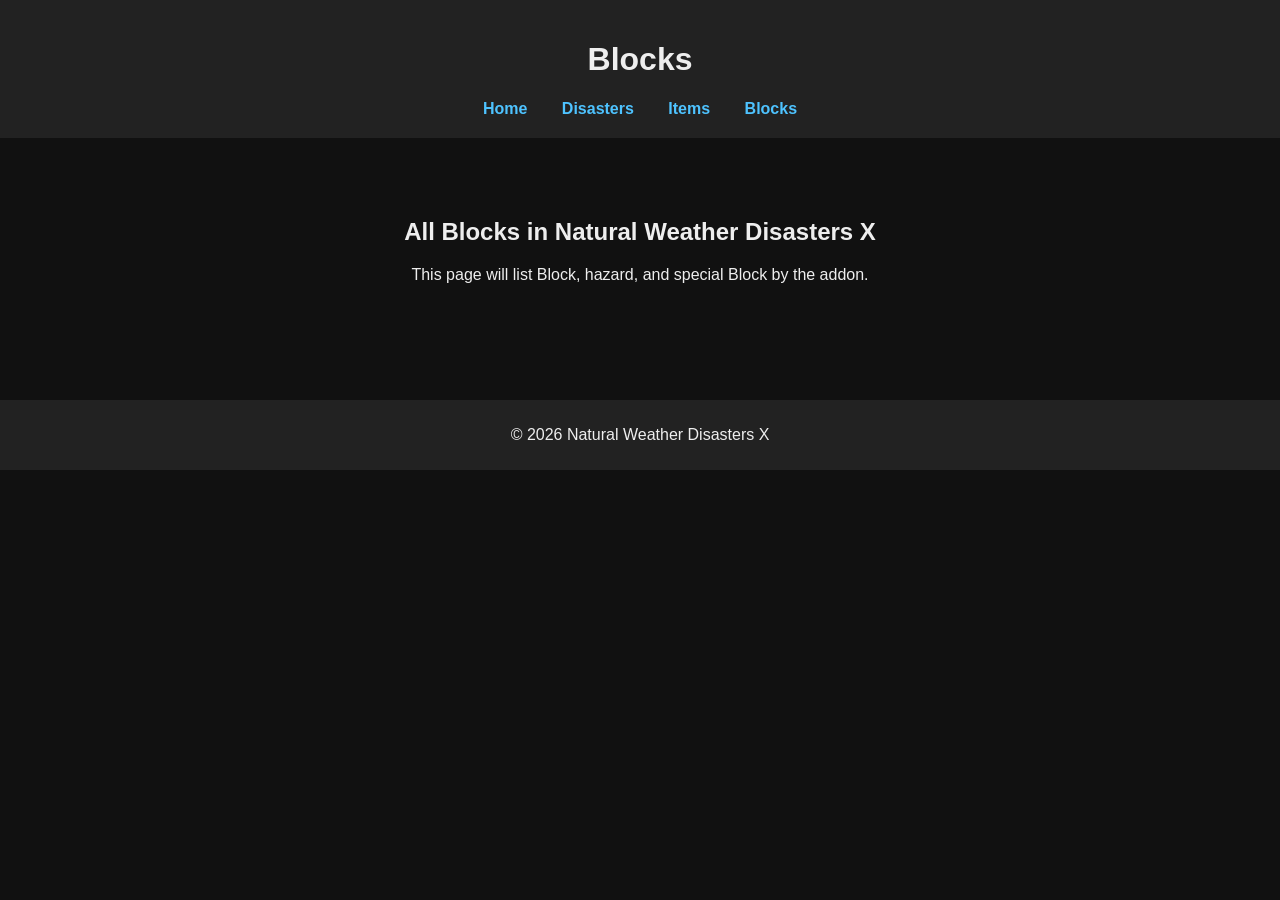
==== docs/blocks.html @ c7ffc91c "Rename entities.html to blocks.html and update content" ====
<!DOCTYPE html>
<html>
<head>
  <title>NWDX Entities</title>
  <link rel="stylesheet" href="css/style.css">
</head>
<body class="blocks">
  <header>
    <h1>Blocks</h1>
    <nav>
      <a href="index.html">Home</a>
      <a href="disasters.html">Disasters</a>
      <a href="items.html">Items</a>
      <a href="blocks.html">Blocks</a>
    </nav>
  </header>

  <main>
    <section class="hero">
      <h2>All Blocks in Natural Weather Disasters X</h2>
      <p>This page will list Block, hazard, and special Block by the addon.</p>
    </section>
  </main>

  <footer>
    <p>© 2026 Natural Weather Disasters X</p>
  </footer>
</body>
</html>
---- docs/css/style.css ----
body {
  margin: 0;
  font-family: Arial, sans-serif;
  background: #111;
  color: #eee;
}

header {
  background: #222;
  padding: 20px;
  text-align: center;
}

nav a {
  color: #4ec3ff;
  margin: 0 15px;
  text-decoration: none;
  font-weight: bold;
}

nav a:hover {
  text-decoration: underline;
}

.hero {
  padding: 60px;
  text-align: center;
}

footer {
  background: #222;
  padding: 10px;
  text-align: center;
  margin-top: 40px;
}
.site-title {
  display: block;
  margin: 20px auto;
  width: 60%;        /* change this number to scale the image */
  max-width: 650px;  /* optional limit */
}
/* CATEGORY COLOR THEMES */

/* Disasters pages */
body.disasters {
  background: #110404; /* dark red */
}

body.disasters header {
  background: #220808;
}

body.disasters footer {
  background: #220808;
}

/* Entities pages */
body.entities {
  background: #041104; /* dark green */
}

body.entities header {
  background: #082208;
}

body.entities footer {
  background: #082208;
}

/* Items pages */
body.items {
  background: #040411; /* dark blue */
}

body.items header {
  background: #080822;
}

body.items footer {
  background: #080822;
}
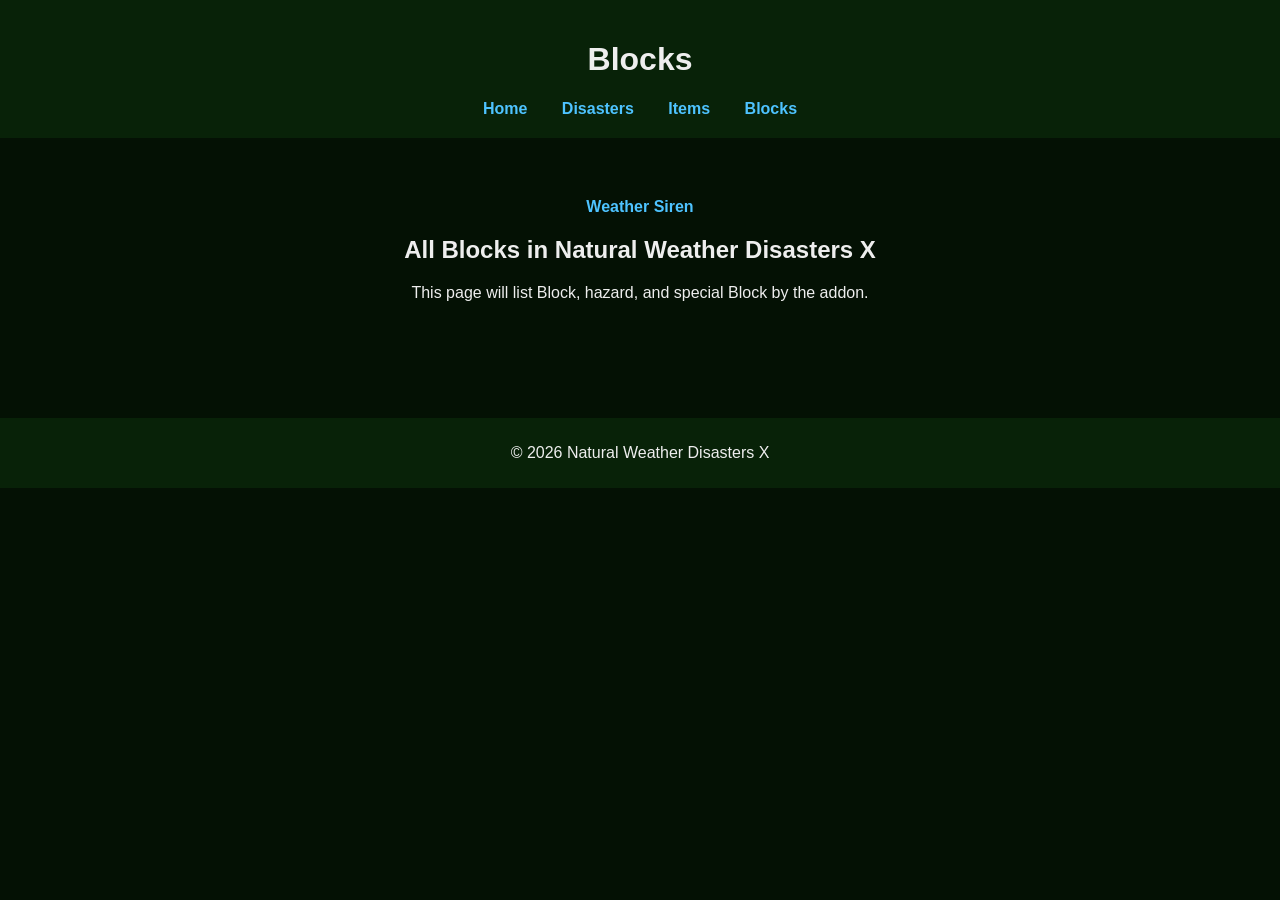
==== commit d9cbcd5b: "Add navigation link to Weather Siren" ====
--- a/docs/blocks.html
+++ b/docs/blocks.html
@@ -17,6 +17,9 @@
 
   <main>
     <section class="hero">
+      <nav>
+      <a href="blocks/weather_siren.html">Weather Siren</a>
+    </nav>
       <h2>All Blocks in Natural Weather Disasters X</h2>
       <p>This page will list Block, hazard, and special Block by the addon.</p>
     </section>
--- a/docs/css/style.css
+++ b/docs/css/style.css
@@ -55,15 +55,15 @@
 }
 
 /* Entities pages */
-body.entities {
+body.blocks {
   background: #041104; /* dark green */
 }
 
-body.entities header {
+body.blocks header {
   background: #082208;
 }
 
-body.entities footer {
+body.blocks footer {
   background: #082208;
 }
 
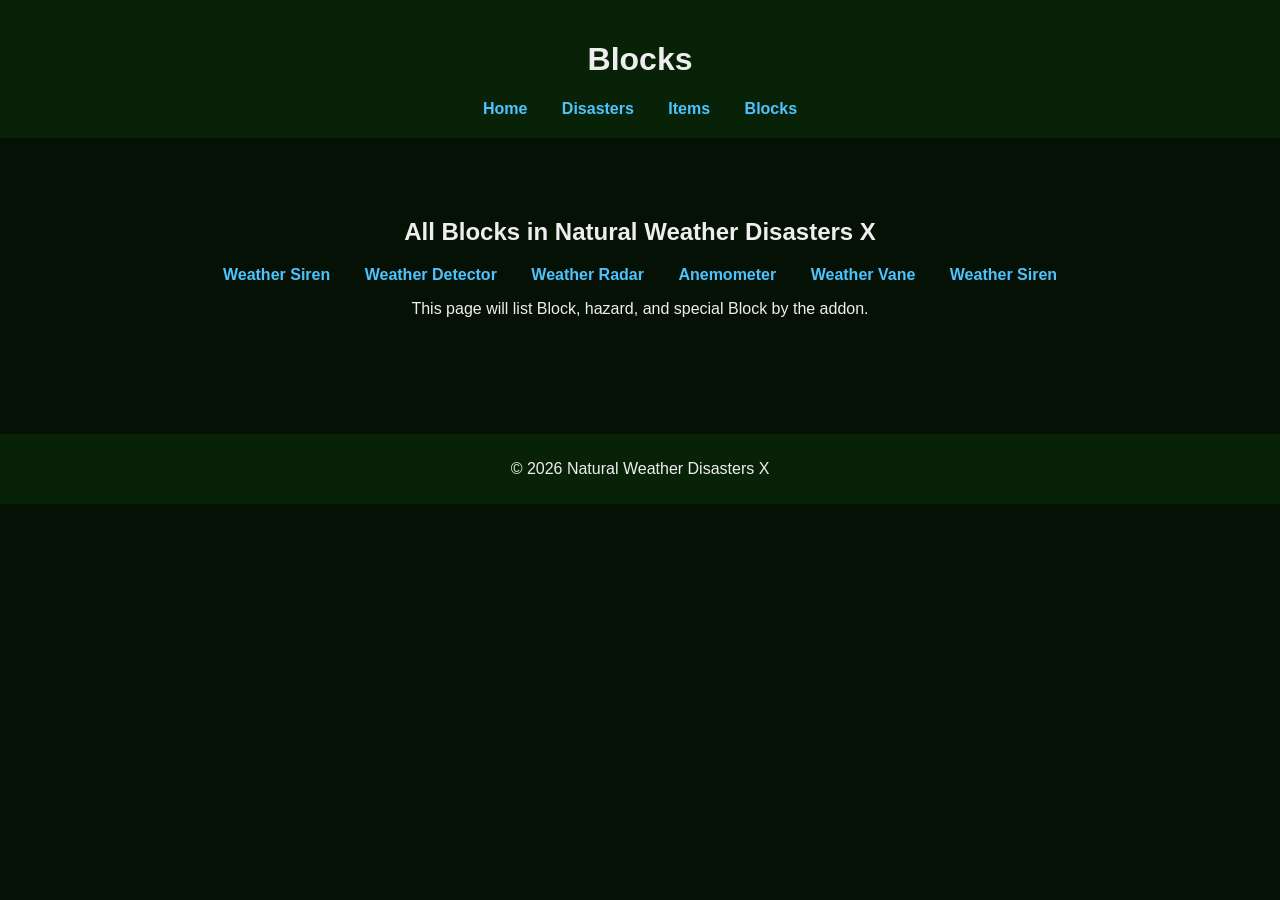
==== commit c7d283fa: "Add navigation links for weather-related blocks Added links for Weather Detector, Weather Radar, Ane" ====
--- a/docs/blocks.html
+++ b/docs/blocks.html
@@ -17,10 +17,15 @@
 
   <main>
     <section class="hero">
+      <h2>All Blocks in Natural Weather Disasters X</h2>
       <nav>
       <a href="blocks/weather_siren.html">Weather Siren</a>
+      <a href="blocks/weather_detector.html">Weather Detector</a>
+      <a href="blocks/weather_radar.html">Weather Radar</a>
+      <a href="blocks/anemometer.html">Anemometer</a>
+      <a href="blocks/weather_vane.html">Weather Vane</a>
+      <a href="blocks/weather_siren.html">Weather Siren</a>
     </nav>
-      <h2>All Blocks in Natural Weather Disasters X</h2>
       <p>This page will list Block, hazard, and special Block by the addon.</p>
     </section>
   </main>
--- a/docs/css/style.css
+++ b/docs/css/style.css
@@ -54,7 +54,7 @@
   background: #220808;
 }
 
-/* Entities pages */
+/* block page style */
 body.blocks {
   background: #041104; /* dark green */
 }
@@ -79,3 +79,24 @@
 body.items footer {
   background: #080822;
 }
+
+/* block pages */
+
+.block-header {
+  display: flex;
+  flex-direction: column;   /* stack vertically */
+  align-items: flex-end;     /* align to the right */
+  margin-right: 20px;
+}
+
+.block-icon {
+  width: 128px;
+  image-rendering: pixelated;
+  margin-top: 10px;          /* spacing under the title */
+}
+
+.recipe-icon {
+  width: 256px;
+  image-rendering: pixelated;
+  margin-top: 10px;          /* spacing under the title */
+}
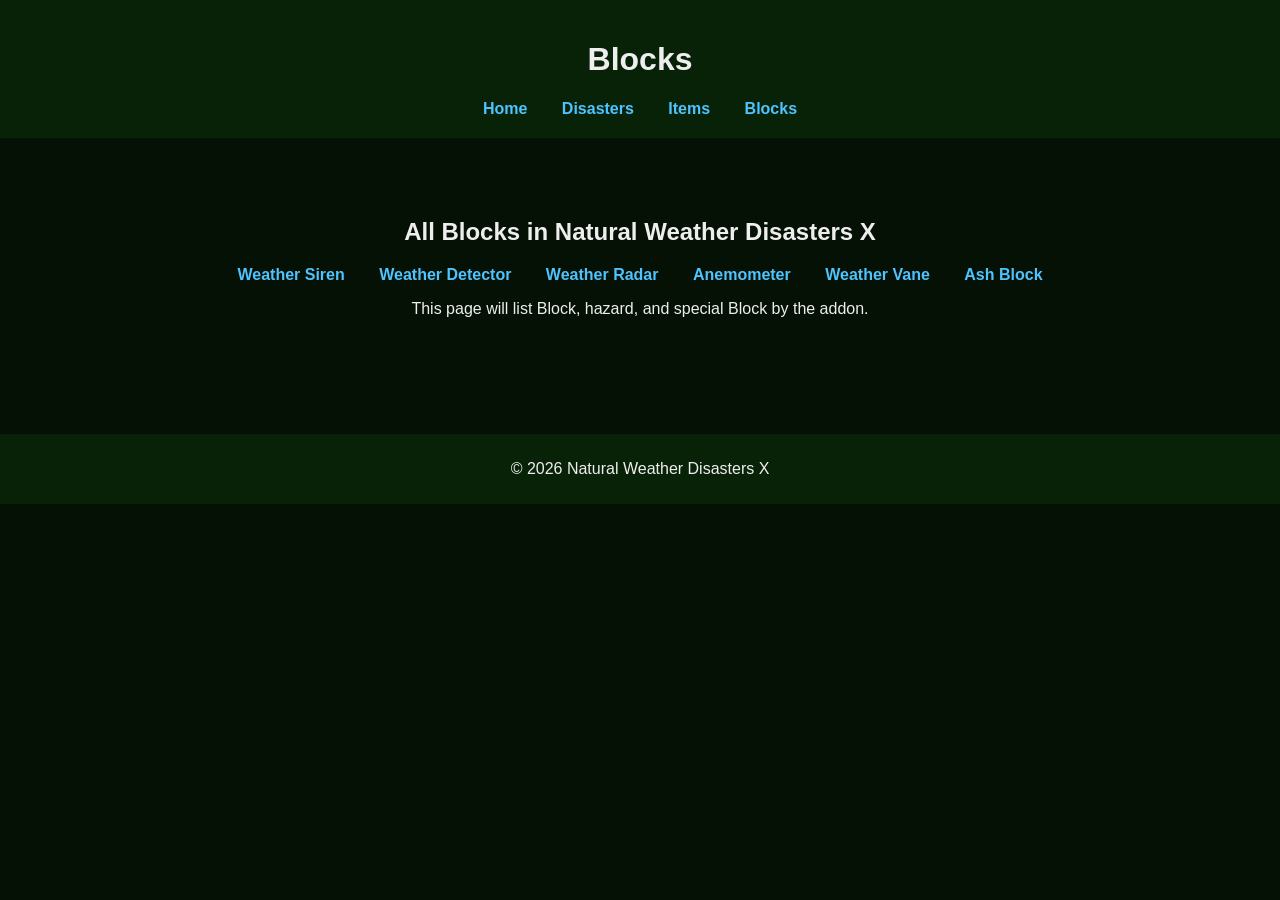
==== commit a35dd89e: "Replace 'Weather Siren' link with 'Ash Block' link" ====
--- a/docs/blocks.html
+++ b/docs/blocks.html
@@ -24,7 +24,7 @@
       <a href="blocks/weather_radar.html">Weather Radar</a>
       <a href="blocks/anemometer.html">Anemometer</a>
       <a href="blocks/weather_vane.html">Weather Vane</a>
-      <a href="blocks/weather_siren.html">Weather Siren</a>
+      <a href="blocks/ash_block.html">Ash Block</a>
     </nav>
       <p>This page will list Block, hazard, and special Block by the addon.</p>
     </section>
